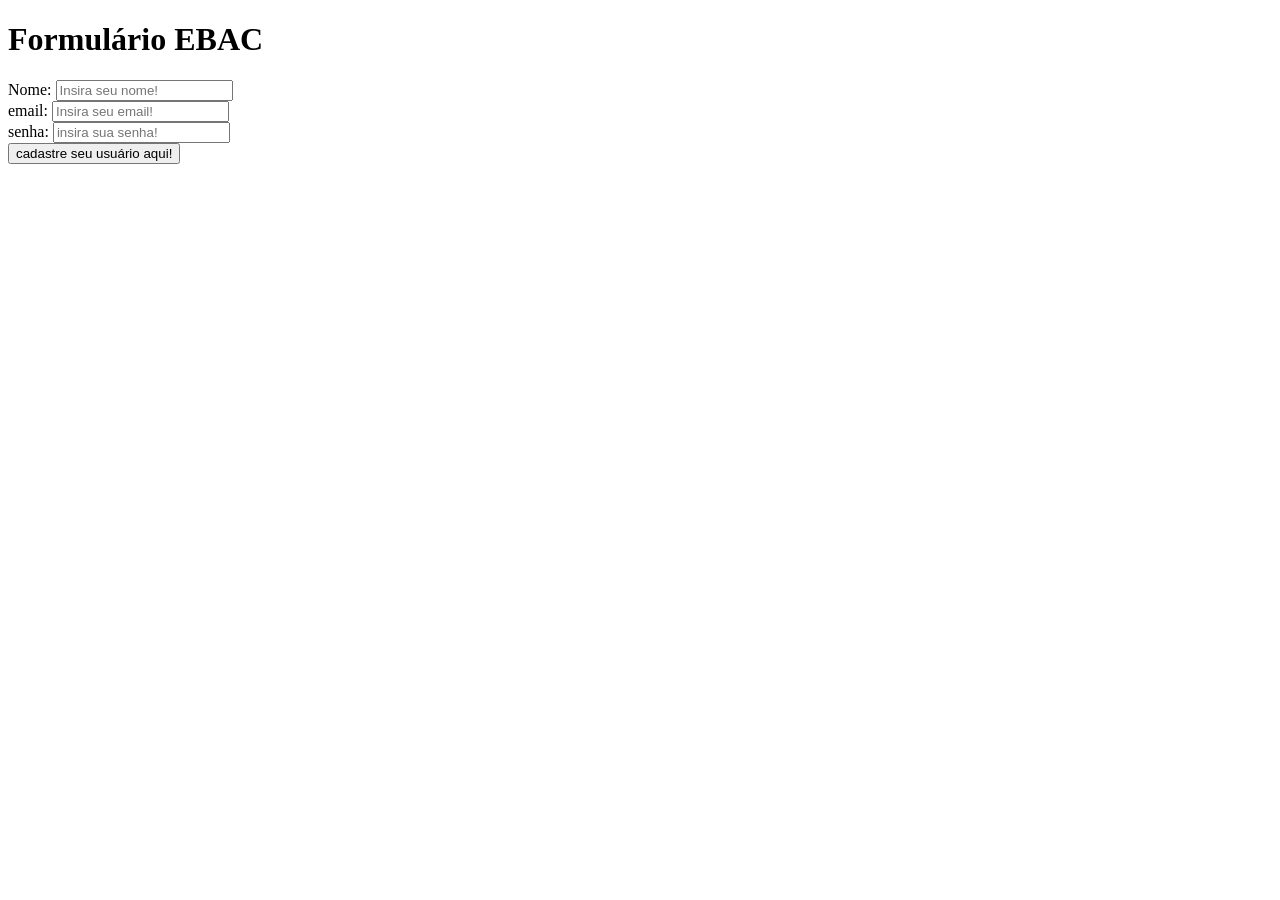
==== index.html @ cb64c38d "Add files via upload" ====
<!DOCTYPE html>
<html lang="pt-br">
<head>
    <meta charset="UTF-8">
    <meta name="viewport" content="width=device-width, initial-scale=1.0">
    <title>Formulario de inscrição</title>
</head>
<body>
    <h1>Formulário EBAC</h1>
    <form>
        <label for="Nome">Nome:</label>
        <input id="Nome" type="text" placeholder="Insira seu nome!">
        <br>
        <label for="email">email:</label>
        <input id="email" type="email" placeholder="Insira seu email!">
        <br>
        <label for="password">senha:</label>
        <input id="password" type="password" placeholder="insira sua senha!">
        <br>
        <button>cadastre seu usuário aqui!</button>
</body>
</html>
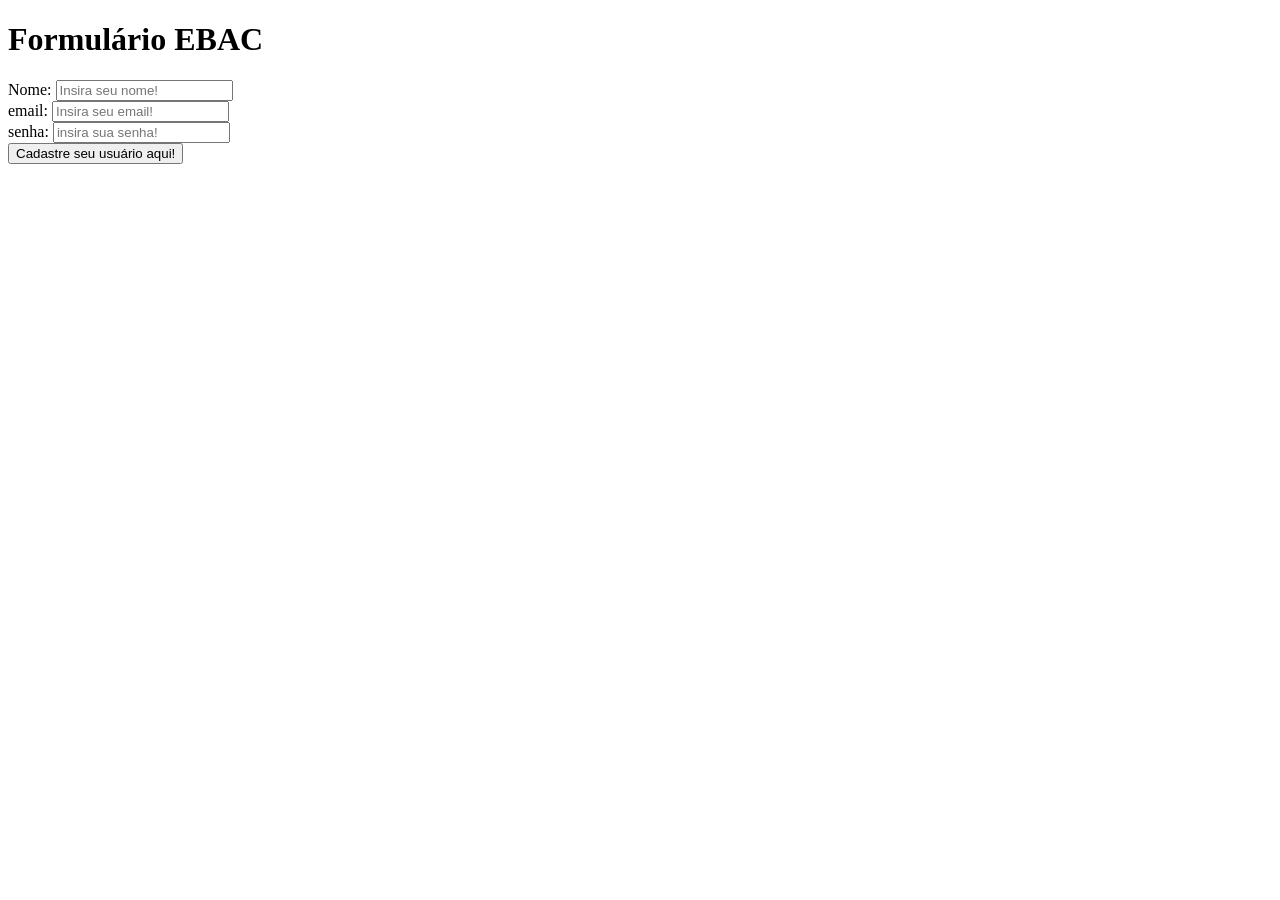
==== commit 290ac212: "Fazendo melhorias dentro do código de HTML" ====
--- a/index.html
+++ b/index.html
@@ -17,6 +17,7 @@
         <label for="password">senha:</label>
         <input id="password" type="password" placeholder="insira sua senha!">
         <br>
-        <button>cadastre seu usuário aqui!</button>
+        <button type ="submit">Cadastre seu usuário aqui!</button>
+    </form>
 </body>
-</html>+</html>
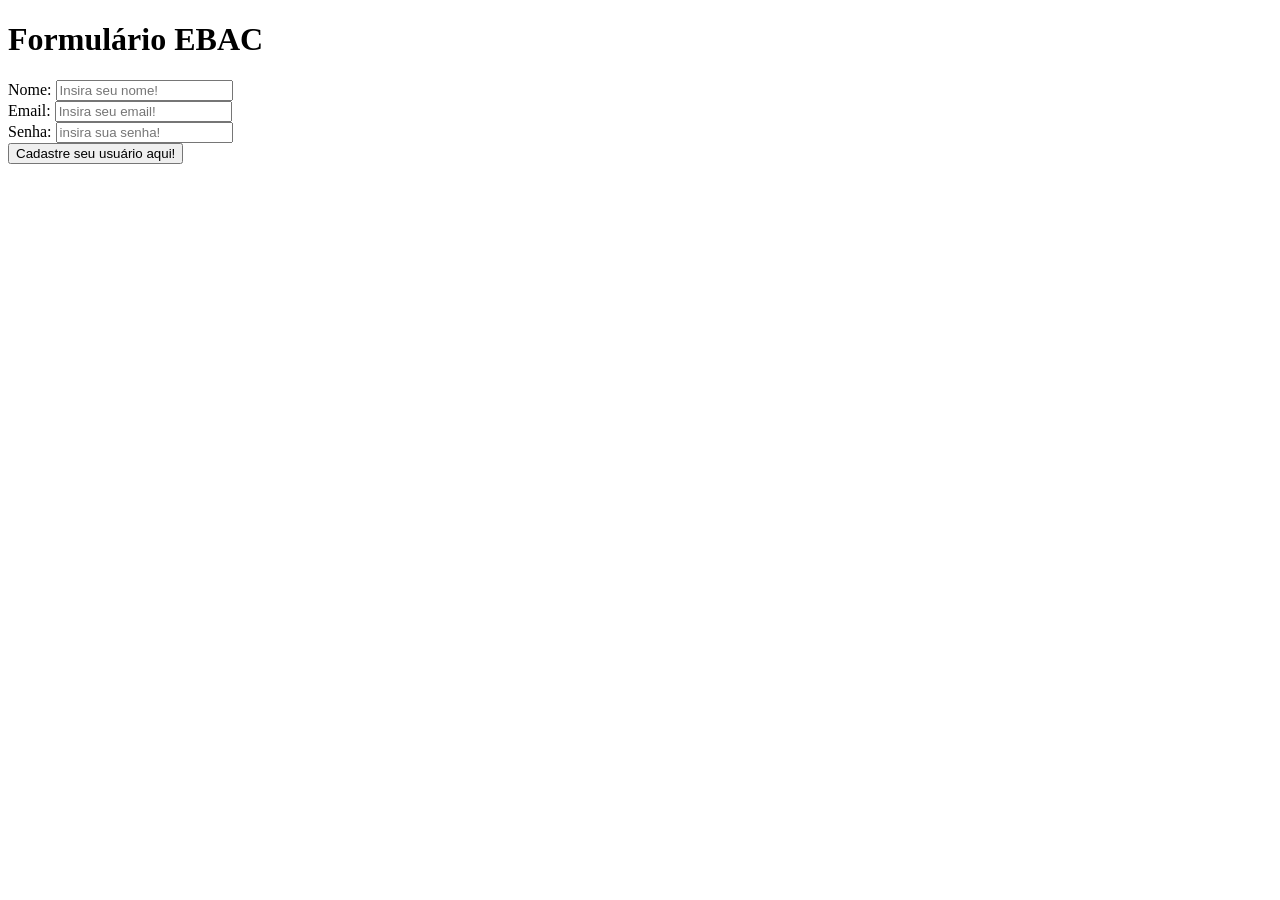
==== commit 9b2f0356: "Fazendo atualizações em nosso código HTML mais um commit" ====
--- a/index.html
+++ b/index.html
@@ -8,13 +8,13 @@
 <body>
     <h1>Formulário EBAC</h1>
     <form>
-        <label for="Nome">Nome:</label>
-        <input id="Nome" type="text" placeholder="Insira seu nome!">
+        <label for="nome">Nome:</label>
+        <input id="nome" type="text" placeholder="Insira seu nome!">
         <br>
-        <label for="email">email:</label>
+        <label for="email">Email:</label>
         <input id="email" type="email" placeholder="Insira seu email!">
         <br>
-        <label for="password">senha:</label>
+        <label for="password">Senha:</label>
         <input id="password" type="password" placeholder="insira sua senha!">
         <br>
         <button type ="submit">Cadastre seu usuário aqui!</button>
